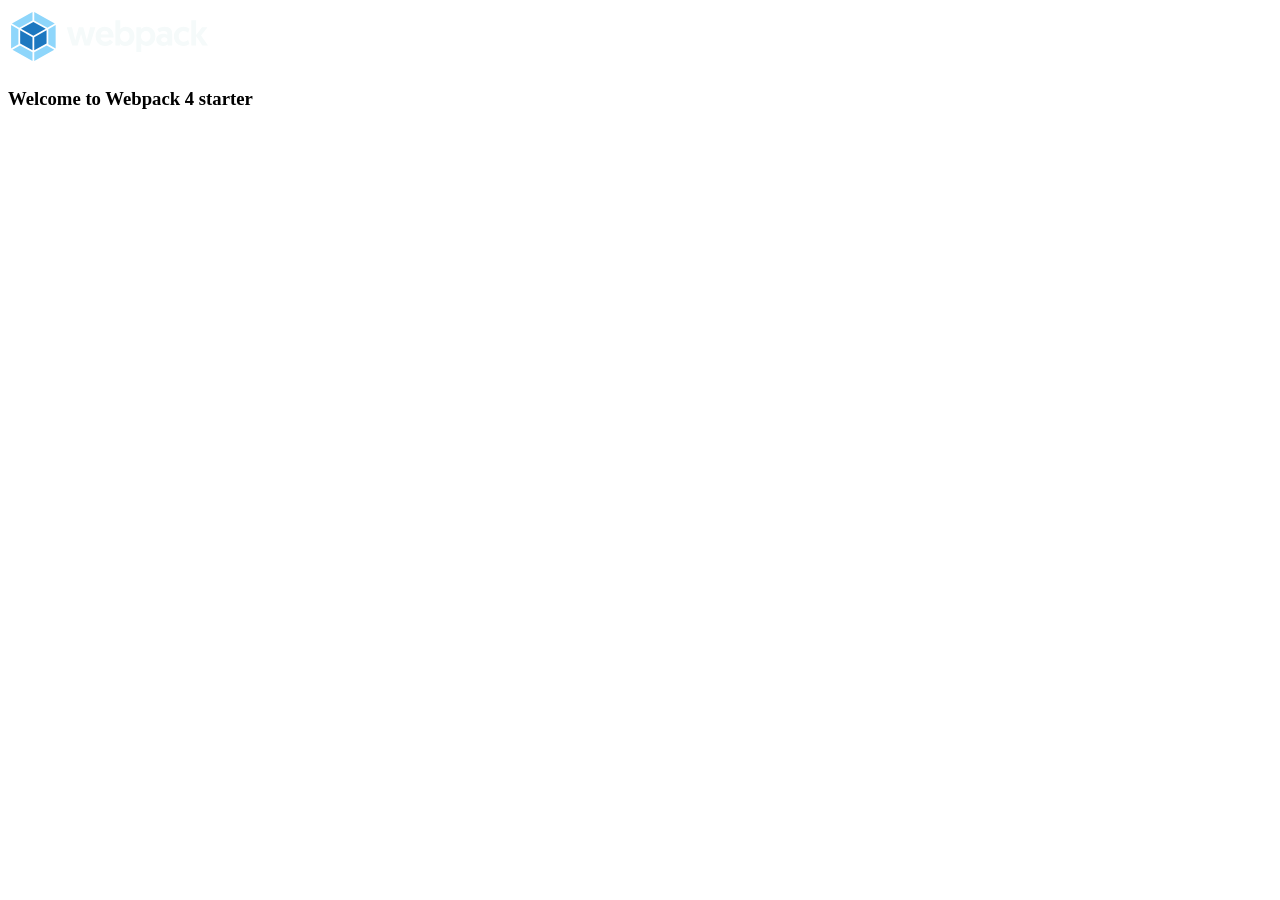
==== src/index.html @ f86d5bf1 "initial commit" ====
<!DOCTYPE html>
<html lang="en">
  <head>
    <meta charset="UTF-8" />
    <meta
      name="viewport"
      content="width=device-width, user-scalable=no, initial-scale=1.0, maximum-scale=1.0, minimum-scale=1.0"
    />
    <meta http-equiv="X-UA-Compatible" content="ie=edge" />
    <title><%= htmlWebpackPlugin.options.title %></title>
  </head>
  <body>
    <img src="./img/webpack.svg" alt="Webpack Logo" width="200px" />
    <h3>Welcome to Webpack 4 starter </h3>
  </body>
</html>
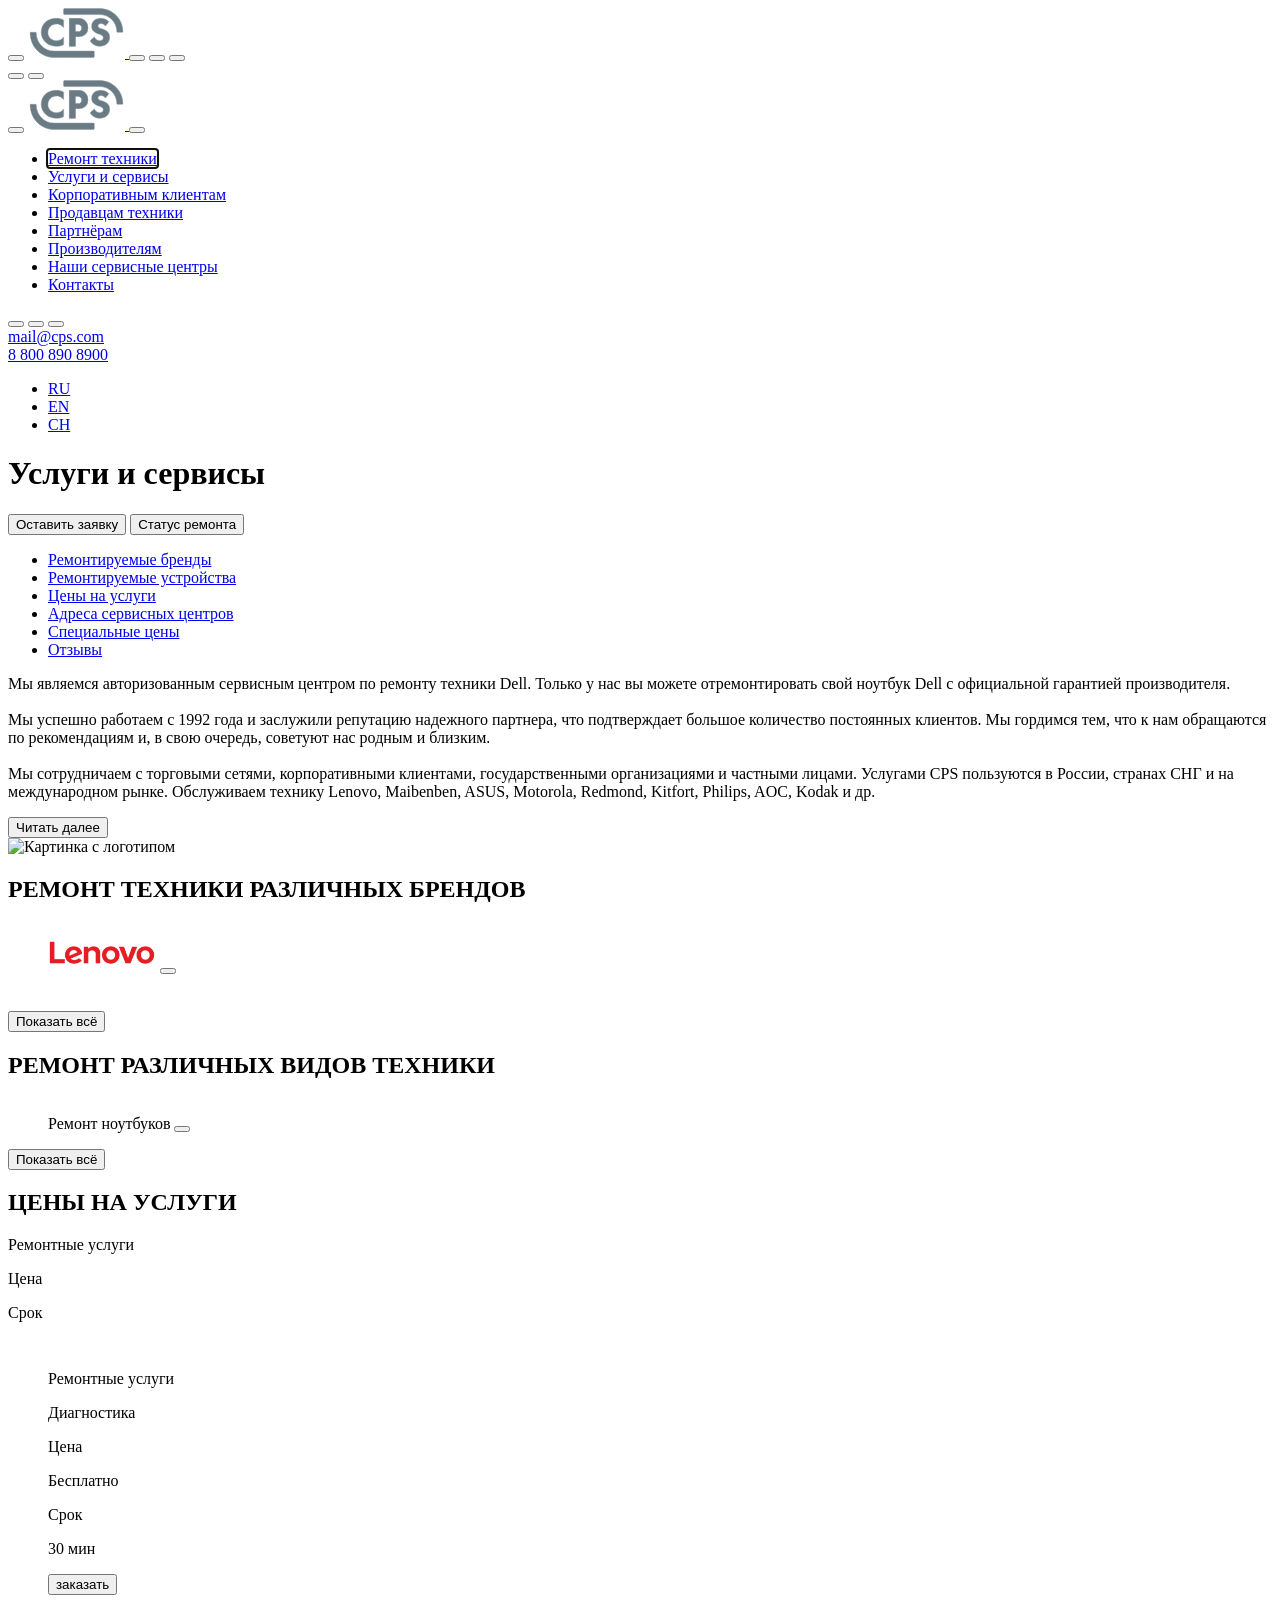
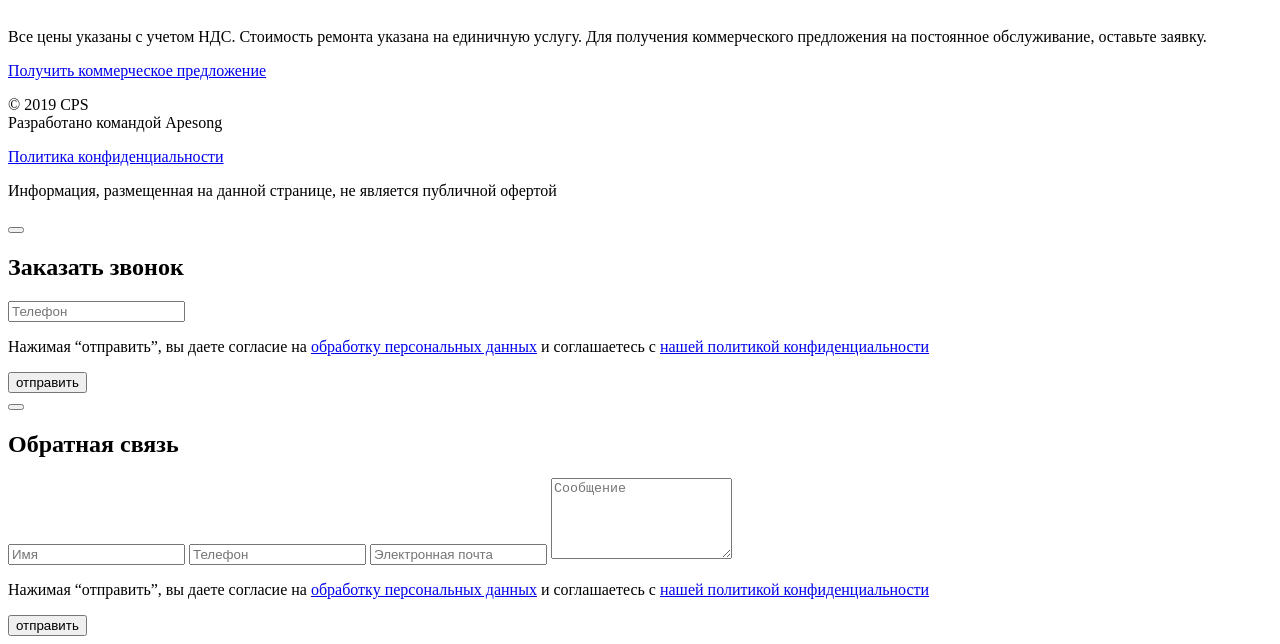
==== commit b456a8e2: "Added changes" ====
--- a/src/index.html
+++ b/src/index.html
@@ -7,10 +7,498 @@
       content="width=device-width, user-scalable=no, initial-scale=1.0, maximum-scale=1.0, minimum-scale=1.0"
     />
     <meta http-equiv="X-UA-Compatible" content="ie=edge" />
-    <title><%= htmlWebpackPlugin.options.title %></title>
+    <link
+      rel="stylesheet"
+      href="https://cdn.jsdelivr.net/npm/swiper@11/swiper-bundle.min.css"
+    />
+    <title>CPS-service</title>
   </head>
   <body>
-    <img src="./img/webpack.svg" alt="Webpack Logo" width="200px" />
-    <h3>Welcome to Webpack 4 starter </h3>
+    <div class="overlay"></div>
+    <div class="overlay-brg"></div>
+    <header class="header">
+      <div class="header__inner">
+        <button
+          class="header-btn burger-menu-btn burger-menu-btn_icon btn"
+          type="button"
+        ></button>
+        <div hidden class="header-divider hidden"></div>
+        <a href="/" class="header__logo">
+          <img
+            class="header-logo__image"
+            src="img/Group.svg"
+            alt="CPS Logo"
+            width="97"
+            height="50"
+          /> </a
+        ><button
+          class="header-btn call-btn call-btn_icon btn"
+          type="button"
+        ></button>
+        <button
+          class="header-btn feedback-btn chat-btn_icon btn"
+          type="button"
+        ></button>
+        <button
+          class="header-btn profile-btn profile-btn_icon btn"
+          type="button"
+        ></button>
+        <div class="header-divider"></div>
+        <button
+          class="header-btn repair-btn repair-btn_icon btn"
+          type="button"
+        ></button>
+        <button
+          class="header-btn checkstatus-btn checkstatus-btn_icon btn"
+          type="button"
+        ></button>
+      </div>
+    </header>
+    <!-- burger menu -->
+    <aside class="brg-menu brg-menu--hidden">
+      <div class="brg-header">
+        <button class="brg-btn close-btn close-btn_icon" type="button"></button>
+        <a href="/" class="brg-logo">
+          <img
+            class="brg-logo__image"
+            src="img/Group.svg"
+            alt="CPS Logo"
+            width="97"
+            height="50"
+          />
+        </a>
+        <button
+          class="brg-btn search-btn search-btn_icon"
+          type="button"
+        ></button>
+      </div>
+      <nav class="brg-nav">
+        <ul class="brg-nav__list">
+          <li class="brg-nav__item">
+            <a class="brg-nav__link" href="#" autofocus>Ремонт техники</a>
+          </li>
+          <li class="brg-nav__item">
+            <a class="brg-nav__link" href="#">Услуги и сервисы</a>
+          </li>
+          <li class="brg-nav__item">
+            <a class="brg-nav__link" href="#">Корпоративным клиентам</a>
+          </li>
+          <li class="brg-nav__item">
+            <a class="brg-nav__link" href="#">Продавцам техники</a>
+          </li>
+          <li class="brg-nav__item">
+            <a class="brg-nav__link" href="#">Партнёрам</a>
+          </li>
+          <li class="brg-nav__item">
+            <a class="brg-nav__link" href="#">Производителям</a>
+          </li>
+          <li class="brg-nav__item">
+            <a class="brg-nav__link" href="#">Наши сервисные центры</a>
+          </li>
+          <li class="brg-nav__item">
+            <a class="brg-nav__link" href="#">Контакты</a>
+          </li>
+        </ul>
+      </nav>
+      <div class="brg-footer">
+        <div class="brg-footer__buttons">
+          <button
+            class="brg-btn brg-call-btn call-btn_icon"
+            type="button"
+          ></button>
+          <button
+            class="brg-btn brg-feedback-btn chat-btn_icon"
+            type="button"
+          ></button>
+          <button
+            class="brg-btn profile-btn profile-btn_icon"
+            type="button"
+          ></button>
+        </div>
+        <div class="brg__contacts">
+          <div class="email-wrapper">
+            <a class="email" href="mailto:mail@cps.com">mail@cps.com</a>
+          </div>
+          <div class="phone-wrapper">
+            <a class="phone" href="tel:88008908900">8 800 890 8900</a>
+          </div>
+        </div>
+        <ul class="lang-list">
+          <li><a class="lang-list__link" href="#">RU</a></li>
+          <li><a class="lang-list__link" href="#">EN</a></li>
+          <li><a class="lang-list__link" href="#">CH</a></li>
+        </ul>
+      </div>
+    </aside>
+    <main class="main">
+      <div class="main-title">
+        <h1 class="title-text">Услуги и сервисы</h1>
+        <div class="title-buttons">
+          <button class="title-btn repair-btn_icon"
+            ><span class="btn-label">Оставить заявку</span></button
+          >
+          <button class="title-btn checkstatus-btn_icon"
+            ><span class="btn-label">Статус ремонта</span></button
+          >
+        </div>
+      </div>
+      <nav class="main-menu">
+        <ul class="main-menu__list">
+          <li class="main-menu__item">
+            <a class="main-menu__link" href="#" autofocus
+              >Ремонтируемые бренды</a
+            >
+          </li>
+          <li class="main-menu__item">
+            <a class="main-menu__link" href="#">Ремонтируемые устройства</a>
+          </li>
+          <li class="main-menu__item">
+            <a class="main-menu__link" href="#">Цены на услуги</a>
+          </li>
+          <li class="main-menu__item">
+            <a class="main-menu__link" href="#">Адреса сервисных центров</a>
+          </li>
+          <li class="main-menu__item">
+            <a class="main-menu__link" href="#">Специальные цены</a>
+          </li>
+          <li class="main-menu__item">
+            <a class="main-menu__link" href="#">Отзывы</a>
+          </li>
+        </ul>
+      </nav>
+      <article class="about">
+        <div class="about-text">
+          <p class="about-text__paragraph about-text--hidden"
+            >Мы являемся авторизованным сервисным центром по ремонту техники
+            Dell. Только у нас вы можете отремонтировать свой ноутбук Dell с
+            официальной гарантией производителя.
+            <br />
+            <br />
+            Мы успешно работаем с 1992 года и заслужили репутацию надежного
+            партнера, что подтверждает большое количество постоянных клиентов.
+            Мы гордимся тем, что к нам обращаются по рекомендациям и, в свою
+            очередь, советуют нас родным и близким.
+            <br />
+            <br />
+            Мы сотрудничаем с торговыми сетями, корпоративными клиентами,
+            государственными организациями и частными лицами. Услугами CPS
+            пользуются в России, странах СНГ и на международном рынке.
+            Обслуживаем технику Lenovo, Maibenben, ASUS, Motorola, Redmond,
+            Kitfort, Philips, AOC, Kodak и др.
+          </p>
+
+          <div class="about-button__wrapper"
+            ><button class="about-button" type="button"
+              >Читать далее</button
+            ></div
+          >
+        </div>
+
+        <div class="about-image__wrapper"
+          ><img
+            class="about-image"
+            src="img/Picture Copy.svg"
+            alt="Картинка с логотипом"
+            width="320"
+            height="176"
+        /></div>
+      </article>
+      <!-- свайпер бренды -->
+      <div class="brands">
+        <div class="brands-title">
+          <h2 class="brands-title__text">РЕМОНТ ТЕХНИКИ РАЗЛИЧНЫХ БРЕНДОВ</h2>
+        </div>
+        <div class="brands-inner-wrapper swiper brands--hidden">
+          <ul class="brands-types-wrapper swiper-wrapper">
+            <li class="brands-card swiper-slide">
+              <img class="brands-img" src="img/lenovo.svg" alt="lenovo" />
+              <button class="brands-btn swiper-btn"></button>
+            </li>
+            <li class="brands-card swiper-slide">
+              <img class="brands-img" src="img/sumsung.svg" alt="sumsung" />
+              <button class="brands-btn swiper-btn"></button>
+            </li>
+            <li class="brands-card swiper-slide">
+              <img class="brands-img" src="img/apple.svg" alt="apple" />
+              <button class="brands-btn swiper-btn"></button>
+            </li>
+            <li class="brands-card swiper-slide">
+              <img class="brands-img" src="img/viewsonic.svg" alt="viewsonic" />
+              <button class="brands-btn swiper-btn"></button>
+            </li>
+            <li class="brands-card swiper-slide">
+              <img class="brand-img" src="img/bosch.svg" alt="bosch" />
+              <button class="brands-btn swiper-btn"></button>
+            </li>
+            <li class="brands-card swiper-slide">
+              <img class="brands-img" src="img/hp.svg" alt="hp" />
+              <button class="brands-btn swiper-btn"></button>
+            </li>
+            <li class="brands-card swiper-slide">
+              <img class="brands-img" src="img/acer.svg" alt="acer" />
+              <button class="brands-btn swiper-btn"></button>
+            </li>
+            <li class="brands-card swiper-slide">
+              <img class="brands-img" src="img/sony.svg" alt="sony" />
+              <button class="brands-btn swiper-btn"></button>
+            </li>
+            <li class="brands-card swiper-slide">
+              <img class="brands-img" src="img/lenovo.svg" alt="lenovo" />
+              <button class="brands-btn swiper-btn"></button>
+            </li>
+            <li class="brands-card swiper-slide">
+              <img class="brands-img" src="img/sumsung.svg" alt="sumsung" />
+              <button class="brands-btn swiper-btn"></button>
+            </li>
+            <li class="brands-card swiper-slide">
+              <img class="brands-img" src="img/apple.svg" alt="apple" />
+              <button class="brands-btn swiper-btn"></button>
+            </li>
+          </ul>
+          <div class="swiper-pagination"></div>
+        </div>
+        <div class="show-all-wrapper">
+          <button class="show-all-brands">Показать всё</button>
+        </div>
+      </div>
+      <!-- свайпер техника -->
+      <div class="equipment">
+        <div class="equipment-title">
+          <h2 class="equipment-title__text">РЕМОНТ РАЗЛИЧНЫХ ВИДОВ ТЕХНИКИ</h2>
+        </div>
+        <div class="equipment-inner-wrapper swiper equipment--hidden">
+          <ul class="equipment-types-wrapper swiper-wrapper">
+            <li class="equipment-card swiper-slide">
+              <span class="equipment-name">Ремонт ноутбуков</span>
+              <button class="equipment-btn swiper-btn"></button>
+            </li>
+            <li class="equipment-card swiper-slide">
+              <span class="equipment-name">Ремонт планшетов</span>
+              <button class="equipment-btn swiper-btn"></button>
+            </li>
+            <li class="equipment-card swiper-slide">
+              <span class="equipment-name">Ремонт ПК</span>
+              <button class="equipment-btn swiper-btn"></button>
+            </li>
+            <li class="equipment-card swiper-slide">
+              <span class="equipment-name">Ремонт мониторов</span>
+              <button class="equipment-btn swiper-btn"></button>
+            </li>
+            <li class="equipment-card swiper-slide">
+              <span class="equipment-name">Бытовая техника</span>
+              <button class="equipment-btn swiper-btn"></button>
+            </li>
+            <li class="equipment-card swiper-slide">
+              <span class="equipment-name">Аксессуары</span>
+              <button class="equipment-btn swiper-btn"></button>
+            </li>
+            <li class="equipment-card swiper-slide">
+              <span class="equipment-name">Радиостанции</span>
+              <button class="equipment-btn swiper-btn"></button>
+            </li>
+            <li class="equipment-card swiper-slide">
+              <span class="equipment-name">Видеоняни</span>
+              <button class="equipment-btn swiper-btn"></button>
+            </li>
+          </ul>
+          <div class="swiper-pagination"></div>
+        </div>
+        <div class="show-all-wrapper">
+          <button class="equipment-show-all">Показать всё</button>
+        </div>
+      </div>
+      <!-- Цены на услуги -->
+      <div class="prices">
+        <div class="prices-title">
+          <h2 class="prices-title__text">ЦЕНЫ НА УСЛУГИ</h2>
+        </div>
+        <div class="prices-nomination-title">
+          <p class="service">Ремонтные услуги</p>
+          <p class="cost">Цена</p>
+          <p class="term">Срок</p>
+        </div>
+        <div class="prices-inner-wrapper swiper">
+          <ul class="prices-types-wrapper swiper-wrapper">
+            <li class="prices-card swiper-slide">
+              <div class="service">
+                <p class="prices-nomination">Ремонтные услуги</p>
+                <p class="prices-value">Диагностика</p>
+              </div>
+              <div class="cost">
+                <p class="prices-nomination">Цена</p>
+                <p class="prices-value">Бесплатно</p>
+              </div>
+              <div class="term-wrapper">
+                <div class="term">
+                  <p class="prices-nomination">Срок</p>
+                  <p class="prices-value">30 мин</p>
+                </div>
+                <button class="prices-btn"
+                  >заказать<span class="arrow"></span
+                ></button>
+              </div>
+            </li>
+            <li class="prices-card swiper-slide">
+              <div class="service">
+                <p class="prices-nomination">Ремонтные услуги</p>
+                <p class="prices-value">Замена дисплея</p>
+              </div>
+              <div class="cost">
+                <p class="prices-nomination">Цена</p>
+                <p class="prices-value">1000 ₽</p>
+              </div>
+              <div class="term-wrapper">
+                <div class="term">
+                  <p class="prices-nomination">Срок</p>
+                  <p class="prices-value">30-120 мин</p>
+                </div>
+                <button class="prices-btn"
+                  >заказать<span class="arrow"></span
+                ></button>
+              </div>
+            </li>
+            <li class="prices-card swiper-slide">
+              <div class="service">
+                <p class="prices-nomination">Ремонтные услуги</p>
+                <p class="prices-value">Замена полифонического динамика</p>
+              </div>
+              <div class="cost">
+                <p class="prices-nomination">Цена</p>
+                <p class="prices-value">1000 ₽</p>
+              </div>
+              <div class="term-wrapper">
+                <div class="term">
+                  <p class="prices-nomination">Срок</p>
+                  <p class="prices-value">30-120 мин</p>
+                </div>
+                <button class="prices-btn"
+                  >заказать<span class="arrow"></span
+                ></button>
+              </div>
+            </li>
+            <li class="prices-card swiper-slide">
+              <div class="service">
+                <p class="prices-nomination">Ремонтные услуги</p>
+                <p class="prices-value"
+                  >Тестирование с выдачей технического заключения</p
+                >
+              </div>
+              <div class="cost">
+                <p class="prices-nomination">Цена</p>
+                <p class="prices-value">1000 ₽</p>
+              </div>
+              <div class="term-wrapper">
+                <div class="term">
+                  <p class="prices-nomination">Срок</p>
+                  <p class="prices-value">30-120 мин</p>
+                </div>
+                <button class="prices-btn"
+                  >заказать<span class="arrow"></span
+                ></button>
+              </div>
+            </li>
+            <li class="prices-card swiper-slide">
+              <div class="service">
+                <p class="prices-nomination">Ремонтные услуги</p>
+                <p class="prices-value">Замена программного обеспечения</p>
+              </div>
+              <div class="cost">
+                <p class="prices-nomination">Цена</p>
+                <p class="prices-value">1000 ₽</p>
+              </div>
+              <div class="term-wrapper">
+                <div class="term">
+                  <p class="prices-nomination">Срок</p>
+                  <p class="prices-value">30-120 мин</p> </div
+                ><button class="prices-btn"
+                  >заказать<span class="arrow"></span
+                ></button>
+              </div>
+            </li>
+          </ul>
+          <div class="swiper-pagination"></div>
+        </div>
+        <div class="prices-info">
+          <p class="prices-text"
+            >Все цены указаны с учетом НДС. Стоимость ремонта указана на
+            единичную услугу. Для получения коммерческого предложения на
+            постоянное обслуживание, оставьте заявку.</p
+          >
+          <a href="#" class="prices-link"
+            >Получить коммерческое предложение<span
+              class="prices-link-arrow"
+            ></span
+          ></a>
+        </div>
+      </div>
+    </main>
+    <footer class="footer">
+      <div class="footer-container">
+        <p class="footer-text"
+          >© 2019 CPS <br />
+          Разработано командой Apesong
+        </p>
+        <a class="footer-text" href="#">Политика конфиденциальности</a>
+        <p class="footer-text"
+          >Информация, размещенная на данной странице, не является публичной
+          офертой</p
+        >
+      </div>
+    </footer>
+    <!-- Заказать звонок -->
+    <div class="call-modal call-modal--hide">
+      <button class="close-call-btn"></button>
+      <h2 class="call-header">Заказать звонок</h2>
+      <form class="call-form">
+        <div class="call-input-wrapper">
+          <input type="tel" class="call-input" placeholder="Телефон" />
+        </div>
+        <p class="call-information"
+          >Нажимая “отправить”, вы даете согласие на
+          <a href="#" class="modal-information-link"
+            >обработку персональных данных</a
+          >
+          и соглашаетесь с
+          <a href="#" class="modal-information-link"
+            >нашей политикой конфиденциальности</a
+          ></p
+        >
+        <button class="call-button" type="submit">отправить</button>
+      </form>
+    </div>
+
+    <!-- Обратная связь -->
+    <div class="feedback-modal feedback-modal--hide">
+      <button class="close-feedback-btn"></button>
+      <h2 class="feedback-header">Обратная связь</h2>
+      <form class="feedback-form">
+        <div class="feedback-input-wrapper">
+          <input type="text" class="feedback-input" placeholder="Имя" />
+          <input type="tel" class="feedback-input" placeholder="Телефон" />
+          <input
+            type="email"
+            class="feedback-input"
+            placeholder="Электронная почта"
+          />
+          <textarea
+            class="message-input"
+            placeholder="Сообщение"
+            rows="5"
+          ></textarea>
+        </div>
+        <p class="feedback-information"
+          >Нажимая “отправить”, вы даете согласие на
+          <a href="#" class="modal-information-link"
+            >обработку персональных данных</a
+          >
+          и соглашаетесь с
+          <a href="#" class="modal-information-link"
+            >нашей политикой конфиденциальности</a
+          ></p
+        >
+        <button class="feedback-button" type="submit">отправить</button>
+      </form>
+    </div>
+    <script src="https://cdn.jsdelivr.net/npm/swiper@11/swiper-bundle.min.js"></script>
   </body>
 </html>
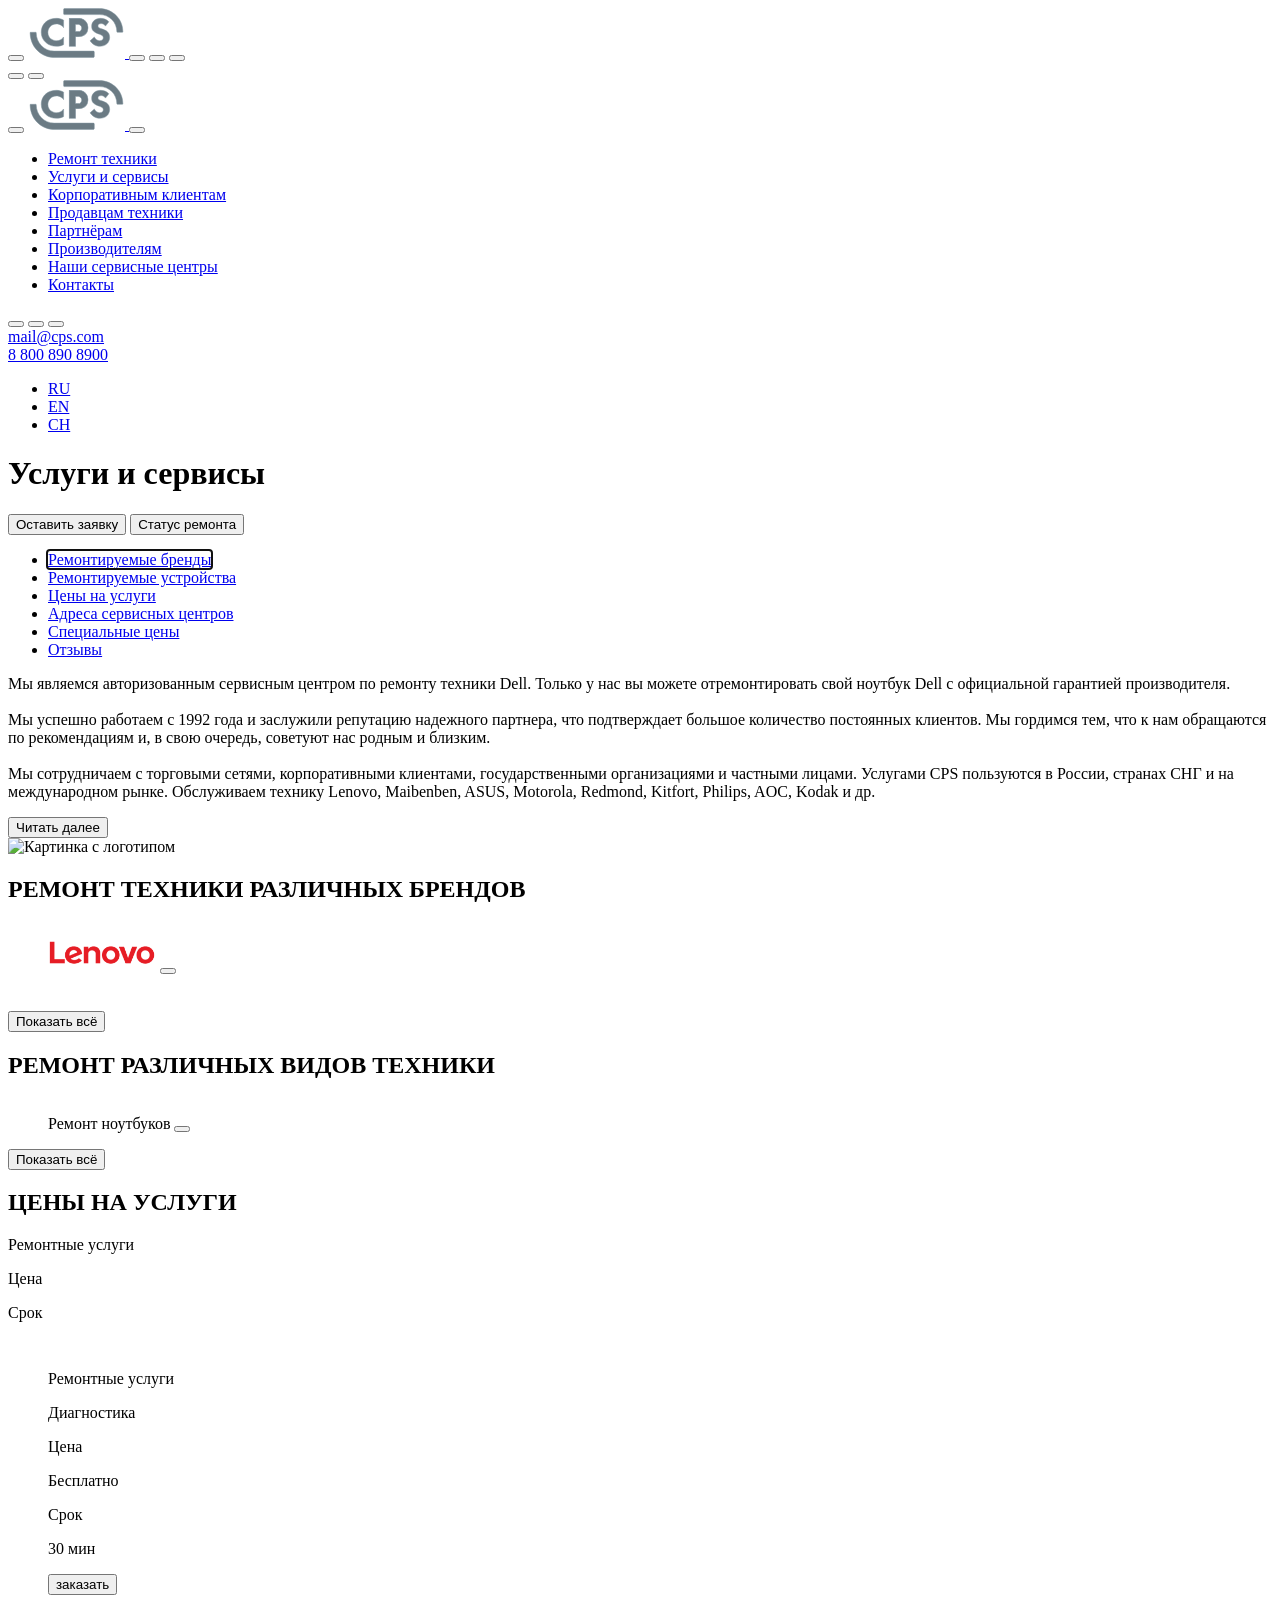
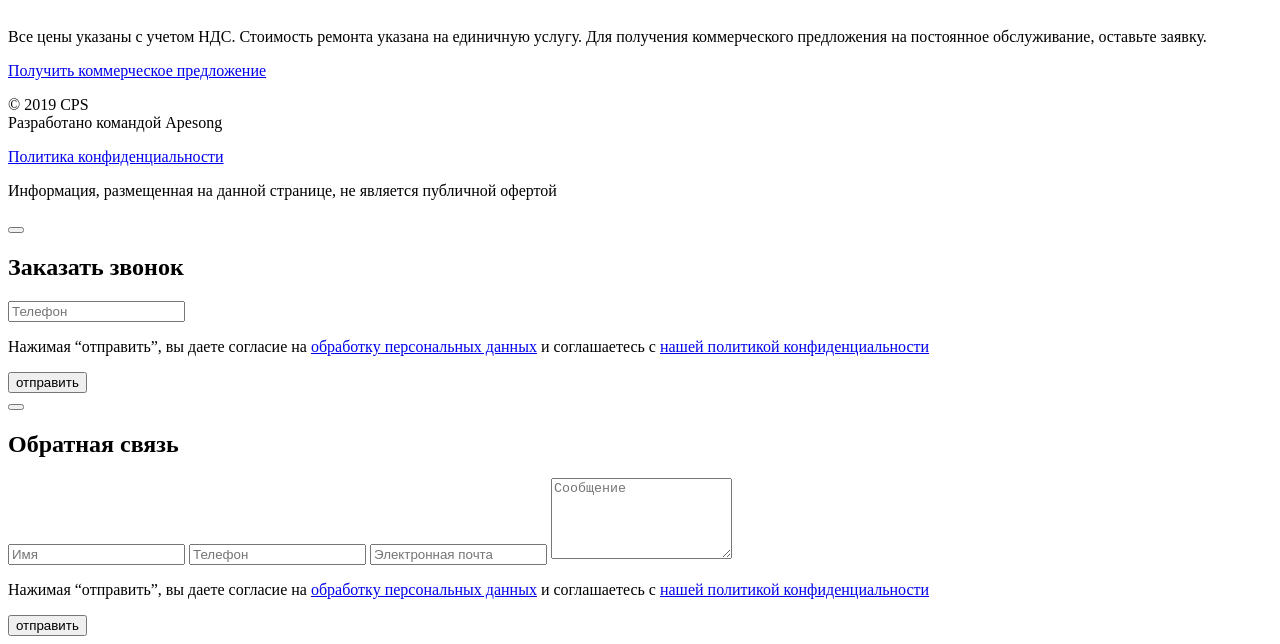
==== commit bf7d3be4: "Added changes" ====
--- a/src/index.html
+++ b/src/index.html
@@ -75,7 +75,7 @@
       <nav class="brg-nav">
         <ul class="brg-nav__list">
           <li class="brg-nav__item">
-            <a class="brg-nav__link" href="#" autofocus>Ремонт техники</a>
+            <a class="brg-nav__link" href="#">Ремонт техники</a>
           </li>
           <li class="brg-nav__item">
             <a class="brg-nav__link" href="#">Услуги и сервисы</a>
@@ -471,7 +471,7 @@
     <div class="feedback-modal feedback-modal--hide">
       <button class="close-feedback-btn"></button>
       <h2 class="feedback-header">Обратная связь</h2>
-      <form class="feedback-form">
+      <form class="feedback-form" id="feedback">
         <div class="feedback-input-wrapper">
           <input type="text" class="feedback-input" placeholder="Имя" />
           <input type="tel" class="feedback-input" placeholder="Телефон" />
